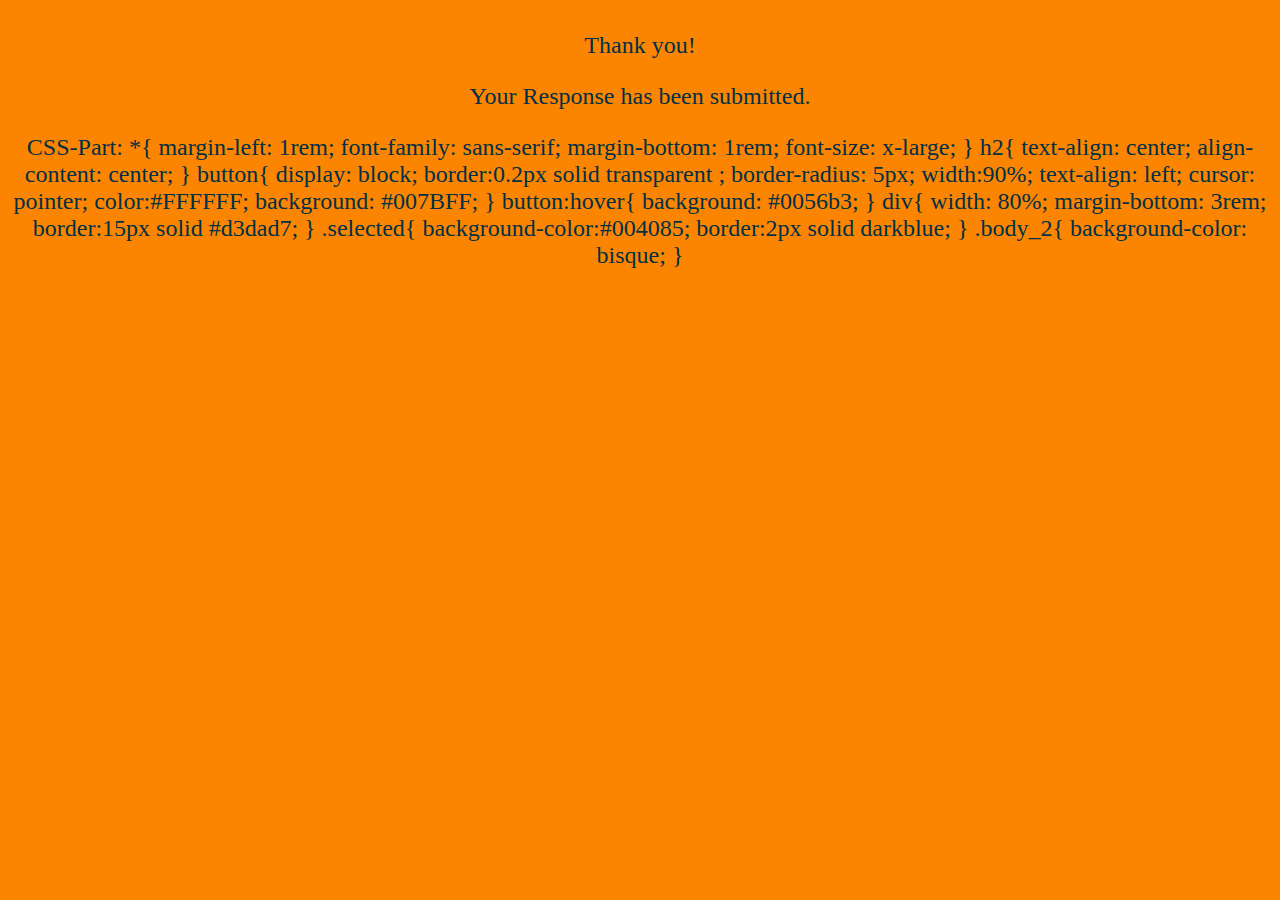
==== Objective 6/thankin.html @ 5c3da1b6 "Add files via upload" ====
<!DOCTYPE html>
<html lang="en">
  <head>
    <meta charset="UTF-8" />
    <meta name="viewport" content="width=device-width, initial-scale=1.0" />
    <title>Thanking_webpage</title>
    <link
      rel="stylesheet"
      href="https://cdnjs.cloudflare.com/ajax/libs/font-awesome/6.6.0/css/all.min.css"
      integrity="sha512-Kc323vGBEqzTmouAECnVceyQqyqdsSiqLQISBL29aUW4U/M7pSPA/gEUZQqv1cwx4OnYxTxve5UMg5GT6L4JJg=="
      crossorigin="anonymous"
      referrerpolicy="no-referrer"
    />
    <style>
      * {
        font-size: x-large;
        color: #023047;
      }
    </style>
  </head>
  <body
    style="text-align: center; align-content: center; background-color: #fb8500"
  >
    <div class="parent_div" style="border: none">
      <p>Thank you!</p>
      <p>Your Response has been submitted.</p>
      <p id="smiley"><i class="fa-regular fa-face-smile"></i></p>
    </div>
  </body>
</html>
CSS-Part: *{ margin-left: 1rem; font-family: sans-serif; margin-bottom: 1rem;
font-size: x-large; } h2{ text-align: center; align-content: center; } button{
display: block; border:0.2px solid transparent ; border-radius: 5px; width:90%;
text-align: left; cursor: pointer; color:#FFFFFF; background: #007BFF; }
button:hover{ background: #0056b3; } div{ width: 80%; margin-bottom: 3rem;
border:15px solid #d3dad7; } .selected{ background-color:#004085; border:2px
solid darkblue; } .body_2{ background-color: bisque; }
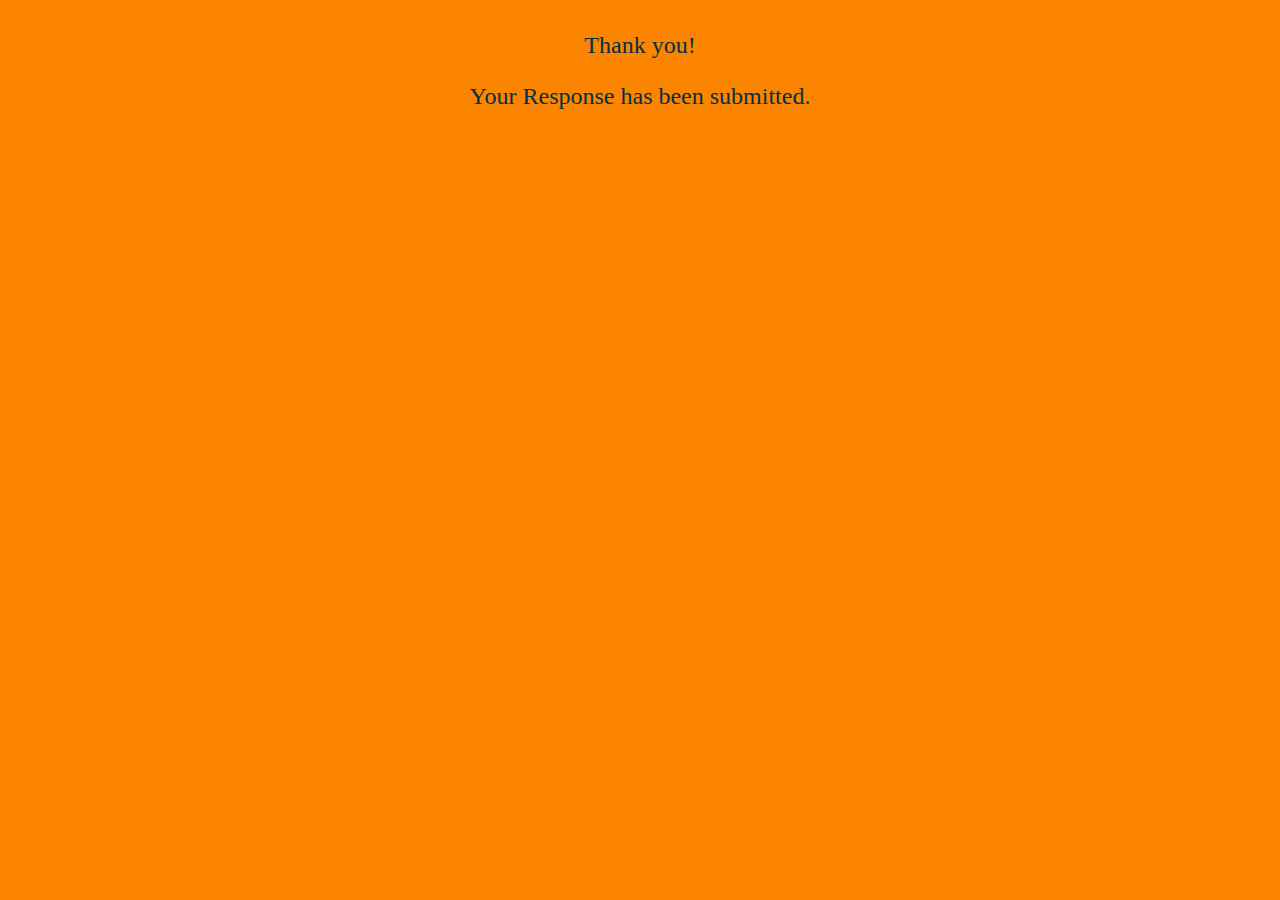
==== commit f21be4ff: "Update thankin.html" ====
--- a/Objective 6/thankin.html
+++ b/Objective 6/thankin.html
@@ -28,10 +28,3 @@
     </div>
   </body>
 </html>
-CSS-Part: *{ margin-left: 1rem; font-family: sans-serif; margin-bottom: 1rem;
-font-size: x-large; } h2{ text-align: center; align-content: center; } button{
-display: block; border:0.2px solid transparent ; border-radius: 5px; width:90%;
-text-align: left; cursor: pointer; color:#FFFFFF; background: #007BFF; }
-button:hover{ background: #0056b3; } div{ width: 80%; margin-bottom: 3rem;
-border:15px solid #d3dad7; } .selected{ background-color:#004085; border:2px
-solid darkblue; } .body_2{ background-color: bisque; }
